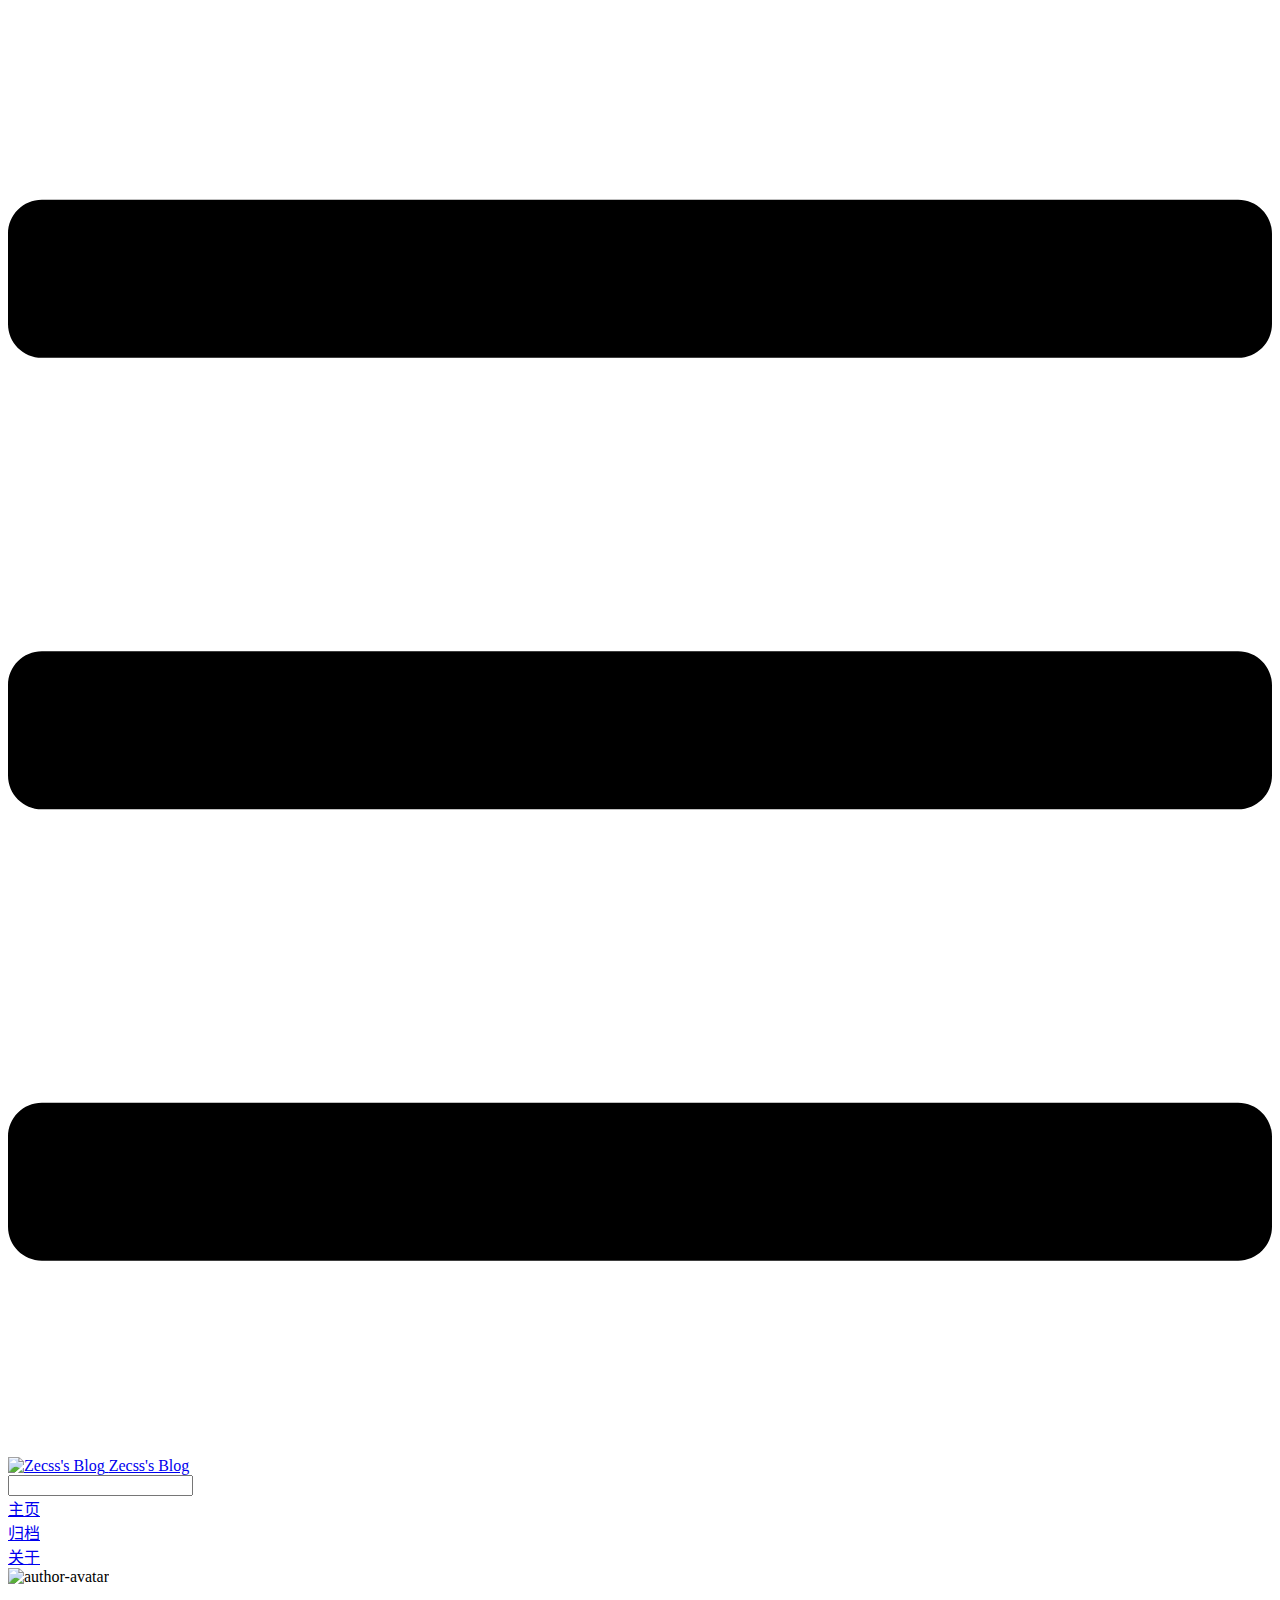
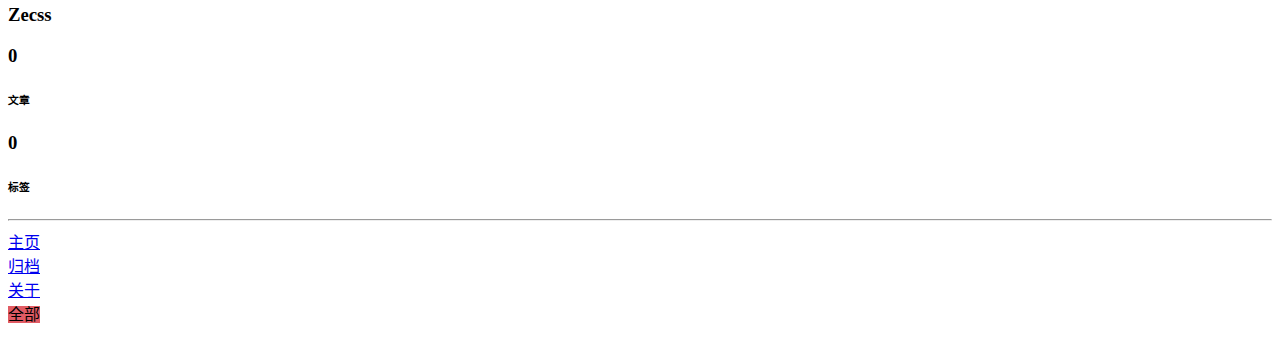
==== tag/index.html @ ce23696b "deploy" ====
<!DOCTYPE html>
<html lang="zh-CN">
  <head>
    <meta charset="utf-8">
    <meta name="viewport" content="width=device-width,initial-scale=1">
    <title>Tags | Zecss&#39;s Blog</title>
    <meta name="generator" content="VuePress 1.9.9">
    <link rel="icon" href="/ZecssPressfavicon.ico">
    <script>console.log('zecss')</script>
    <meta name="description" content="当你在凝视深渊的时候,深渊也在凝视着你">
    <meta name="viewport" content="width=device-width,initial-scale=1,user-scalable=no">
    <meta name="keywords" content="Zecss,博客">
    
    <link rel="preload" href="/ZecssPress/assets/css/0.styles.7a6e9ce0.css" as="style"><link rel="preload" href="/ZecssPress/assets/js/app.5733016c.js" as="script"><link rel="preload" href="/ZecssPress/assets/js/5.ae39bca9.js" as="script"><link rel="preload" href="/ZecssPress/assets/js/1.19423c90.js" as="script"><link rel="prefetch" href="/ZecssPress/assets/js/10.c12ebf94.js"><link rel="prefetch" href="/ZecssPress/assets/js/3.b3ade0ad.js"><link rel="prefetch" href="/ZecssPress/assets/js/4.1c7aa095.js"><link rel="prefetch" href="/ZecssPress/assets/js/6.a2711616.js"><link rel="prefetch" href="/ZecssPress/assets/js/7.eb9034a0.js"><link rel="prefetch" href="/ZecssPress/assets/js/8.ac666e15.js"><link rel="prefetch" href="/ZecssPress/assets/js/9.74412c0a.js">
    <link rel="stylesheet" href="/ZecssPress/assets/css/0.styles.7a6e9ce0.css">
  </head>
  <body>
    <div id="app" data-server-rendered="true"><div class="theme-container tags-wrapper no-sidebar" data-v-7dd95ae2 data-v-76b3aa19><div data-v-7dd95ae2><div class="password-shadow password-wrapper-out" style="display:none;" data-v-59e6cb88 data-v-7dd95ae2 data-v-7dd95ae2><h3 class="title" data-v-59e6cb88>Zecss's Blog</h3> <p class="description" data-v-59e6cb88>当你在凝视深渊的时候,深渊也在凝视着你</p> <label id="box" class="inputBox" data-v-59e6cb88><input type="password" value="" data-v-59e6cb88> <span data-v-59e6cb88>Konck! Knock!</span> <button data-v-59e6cb88>OK</button></label> <div class="footer" data-v-59e6cb88><span data-v-59e6cb88><i class="iconfont reco-theme" data-v-59e6cb88></i> <a target="blank" href="https://vuepress-theme-reco.recoluan.com" data-v-59e6cb88>vuePress-theme-reco</a></span> <span data-v-59e6cb88><i class="iconfont reco-copyright" data-v-59e6cb88></i> <a data-v-59e6cb88><span data-v-59e6cb88>Zecss</span>
          
        <span data-v-59e6cb88>2017 - </span>
        2023
      </a></span></div></div> <div class="hide" data-v-7dd95ae2><header class="navbar" data-v-7dd95ae2><div class="sidebar-button"><svg xmlns="http://www.w3.org/2000/svg" aria-hidden="true" role="img" viewBox="0 0 448 512" class="icon"><path fill="currentColor" d="M436 124H12c-6.627 0-12-5.373-12-12V80c0-6.627 5.373-12 12-12h424c6.627 0 12 5.373 12 12v32c0 6.627-5.373 12-12 12zm0 160H12c-6.627 0-12-5.373-12-12v-32c0-6.627 5.373-12 12-12h424c6.627 0 12 5.373 12 12v32c0 6.627-5.373 12-12 12zm0 160H12c-6.627 0-12-5.373-12-12v-32c0-6.627 5.373-12 12-12h424c6.627 0 12 5.373 12 12v32c0 6.627-5.373 12-12 12z"></path></svg></div> <a href="/ZecssPress/" class="home-link router-link-active"><img src="http://q2.qlogo.cn/headimg_dl?dst_uin=481945392&amp;spec=100" alt="Zecss's Blog" class="logo"> <span class="site-name">Zecss's Blog</span></a> <div class="links"><div class="color-picker"><a class="color-button"><i class="iconfont reco-color"></i></a> <div class="color-picker-menu" style="display:none;"><div class="mode-options"><h4 class="title">Choose mode</h4> <ul class="color-mode-options"><li class="dark">dark</li><li class="auto active">auto</li><li class="light">light</li></ul></div></div></div> <div class="search-box"><i class="iconfont reco-search"></i> <input aria-label="Search" autocomplete="off" spellcheck="false" value=""> <!----></div> <nav class="nav-links can-hide"><div class="nav-item"><a href="/ZecssPress/" class="nav-link"><i class="iconfont reco-home"></i>
  主页
</a></div><div class="nav-item"><a href="/ZecssPress/archives.html" class="nav-link"><i class="iconfont reco-date"></i>
  归档
</a></div><div class="nav-item"><a href="/ZecssPress/about.html" class="nav-link"><i class="iconfont reco-account"></i>
  关于
</a></div> <!----></nav></div></header> <div class="sidebar-mask" data-v-7dd95ae2></div> <aside class="sidebar" data-v-7dd95ae2><div class="personal-info-wrapper" data-v-1fad0c41 data-v-7dd95ae2><img src="/ZecssPressavatar.jpg" alt="author-avatar" class="personal-img" data-v-1fad0c41> <h3 class="name" data-v-1fad0c41>
    Zecss
  </h3> <div class="num" data-v-1fad0c41><div data-v-1fad0c41><h3 data-v-1fad0c41>0</h3> <h6 data-v-1fad0c41>文章</h6></div> <div data-v-1fad0c41><h3 data-v-1fad0c41>0</h3> <h6 data-v-1fad0c41>标签</h6></div></div> <ul class="social-links" data-v-1fad0c41></ul> <hr data-v-1fad0c41></div> <nav class="nav-links"><div class="nav-item"><a href="/ZecssPress/" class="nav-link"><i class="iconfont reco-home"></i>
  主页
</a></div><div class="nav-item"><a href="/ZecssPress/archives.html" class="nav-link"><i class="iconfont reco-date"></i>
  归档
</a></div><div class="nav-item"><a href="/ZecssPress/about.html" class="nav-link"><i class="iconfont reco-account"></i>
  关于
</a></div> <!----></nav> <!----> </aside> <div class="password-shadow password-wrapper-in" style="display:none;" data-v-59e6cb88 data-v-7dd95ae2><h3 class="title" data-v-59e6cb88>Tags</h3> <!----> <label id="box" class="inputBox" data-v-59e6cb88><input type="password" value="" data-v-59e6cb88> <span data-v-59e6cb88>Konck! Knock!</span> <button data-v-59e6cb88>OK</button></label> <div class="footer" data-v-59e6cb88><span data-v-59e6cb88><i class="iconfont reco-theme" data-v-59e6cb88></i> <a target="blank" href="https://vuepress-theme-reco.recoluan.com" data-v-59e6cb88>vuePress-theme-reco</a></span> <span data-v-59e6cb88><i class="iconfont reco-copyright" data-v-59e6cb88></i> <a data-v-59e6cb88><span data-v-59e6cb88>Zecss</span>
          
        <span data-v-59e6cb88>2017 - </span>
        2023
      </a></span></div></div> <div data-v-7dd95ae2><div class="tags" data-v-cbf58c6c data-v-76b3aa19><span class="active" style="background-color:#e15b64;display:;" data-v-cbf58c6c>全部</span></div> <div class="abstract-wrapper list" data-v-21a20f36 data-v-76b3aa19> <div class="pagation pagation" style="display:none;" data-v-22b6649c data-v-21a20f36><div class="pagation-list" data-v-22b6649c><span unselectable="on" class="jump" style="display:none;" data-v-22b6649c>上一页</span> <!----> <!---->  <!----> <!----> <!----> <span class="jumppoint" data-v-22b6649c>跳转至</span> <span class="jumpinp" data-v-22b6649c><input type="text" value="" data-v-22b6649c></span> <span class="jump gobtn" data-v-22b6649c>前往</span></div></div></div></div> <ul class="sub-sidebar sub-sidebar-wrapper" style="width:0;" data-v-b57cc07c data-v-7dd95ae2></ul></div></div></div><div class="global-ui"><div class="back-to-ceiling" style="right:1rem;bottom:6rem;width:2.5rem;height:2.5rem;border-radius:.25rem;line-height:2.5rem;display:none;" data-v-c6073ba8 data-v-c6073ba8><svg t="1574745035067" viewBox="0 0 1024 1024" version="1.1" xmlns="http://www.w3.org/2000/svg" p-id="5404" class="icon" data-v-c6073ba8><path d="M526.60727968 10.90185116a27.675 27.675 0 0 0-29.21455937 0c-131.36607665 82.28402758-218.69155461 228.01873535-218.69155402 394.07834331a462.20625001 462.20625001 0 0 0 5.36959153 69.94390903c1.00431239 6.55289093-0.34802892 13.13561351-3.76865779 18.80351572-32.63518765 54.11355614-51.75690182 118.55860487-51.7569018 187.94566865a371.06718723 371.06718723 0 0 0 11.50484808 91.98906777c6.53300375 25.50556257 41.68394495 28.14064038 52.69160883 4.22606766 17.37162448-37.73630017 42.14135425-72.50938081 72.80769204-103.21549295 2.18761121 3.04276886 4.15646224 6.24463696 6.40373557 9.22774369a1871.4375 1871.4375 0 0 0 140.04691725 5.34970492 1866.36093723 1866.36093723 0 0 0 140.04691723-5.34970492c2.24727335-2.98310674 4.21612437-6.18497483 6.3937923-9.2178004 30.66633723 30.70611158 55.4360664 65.4791928 72.80769147 103.21549355 11.00766384 23.91457269 46.15860503 21.27949489 52.69160879-4.22606768a371.15156223 371.15156223 0 0 0 11.514792-91.99901164c0-69.36717486-19.13165746-133.82216804-51.75690182-187.92578088-3.42062944-5.66790279-4.76302748-12.26056868-3.76865837-18.80351632a462.20625001 462.20625001 0 0 0 5.36959269-69.943909c-0.00994388-166.08943902-87.32547796-311.81420293-218.6915546-394.09823051zM605.93803103 357.87693858a93.93749974 93.93749974 0 1 1-187.89594924 6.1e-7 93.93749974 93.93749974 0 0 1 187.89594924-6.1e-7z" p-id="5405" data-v-c6073ba8></path><path d="M429.50777625 765.63860547C429.50777625 803.39355007 466.44236686 1000.39046097 512.00932183 1000.39046097c45.56695499 0 82.4922232-197.00623328 82.5015456-234.7518555 0-37.75494459-36.9345906-68.35043303-82.4922232-68.34111062-45.57627738-0.00932239-82.52019037 30.59548842-82.51086798 68.34111062z" p-id="5406" data-v-c6073ba8></path></svg></div></div></div>
    <script src="/ZecssPress/assets/js/app.5733016c.js" defer></script><script src="/ZecssPress/assets/js/5.ae39bca9.js" defer></script><script src="/ZecssPress/assets/js/1.19423c90.js" defer></script>
  </body>
</html>
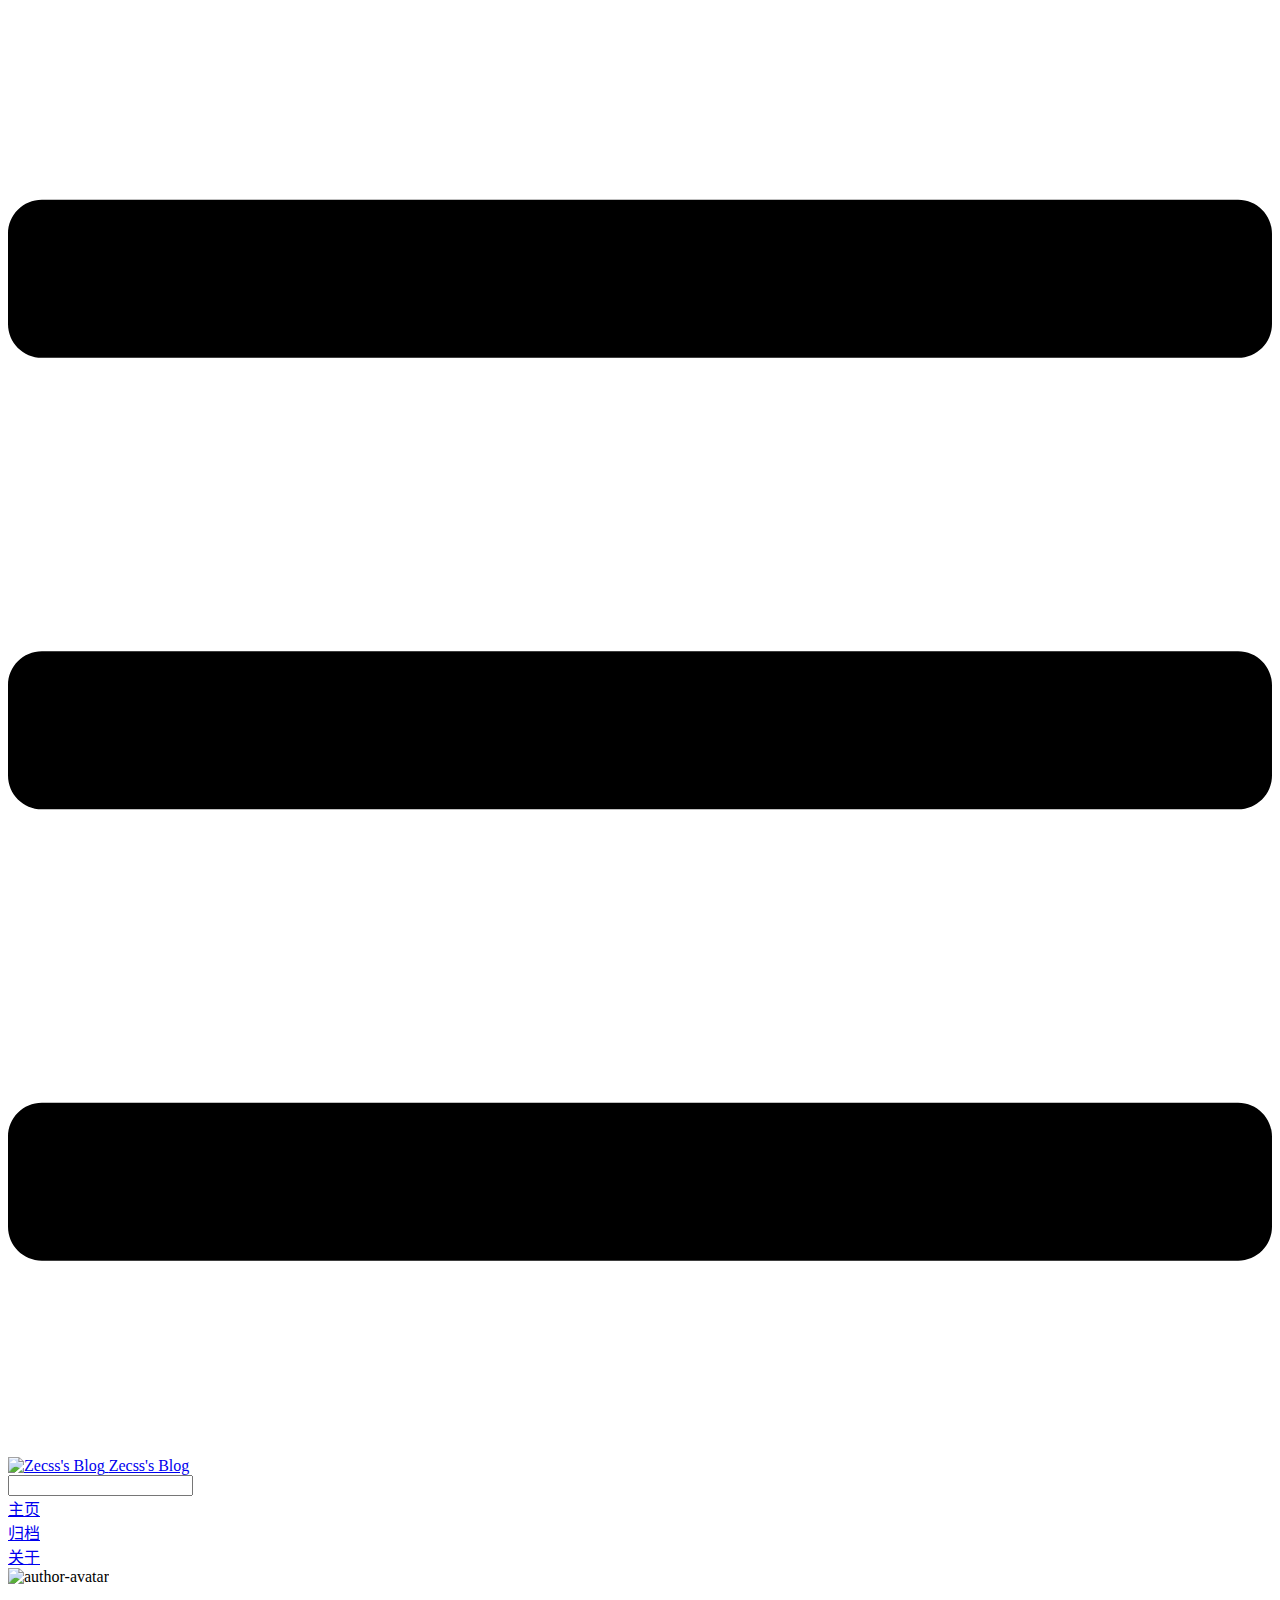
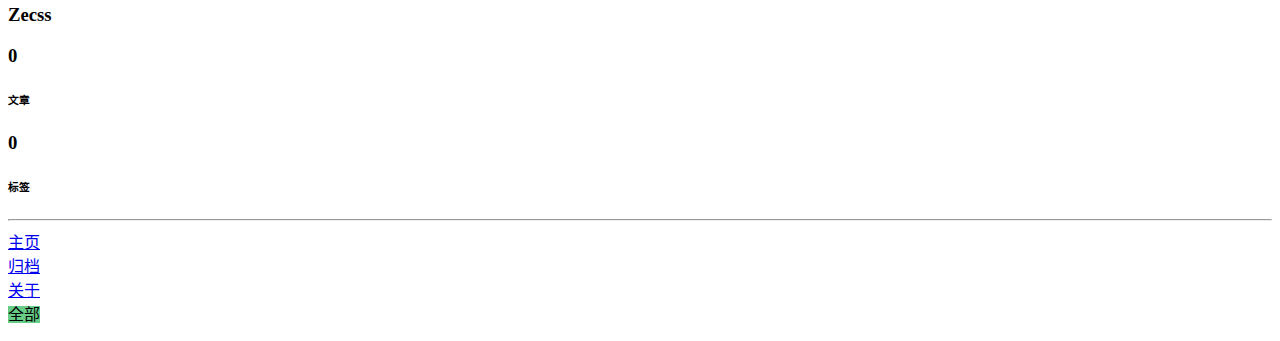
==== commit 67957b39: "deploy" ====
--- a/tag/index.html
+++ b/tag/index.html
@@ -37,7 +37,7 @@
           
         <span data-v-59e6cb88>2017 - </span>
         2023
-      </a></span></div></div> <div data-v-7dd95ae2><div class="tags" data-v-cbf58c6c data-v-76b3aa19><span class="active" style="background-color:#e15b64;display:;" data-v-cbf58c6c>全部</span></div> <div class="abstract-wrapper list" data-v-21a20f36 data-v-76b3aa19> <div class="pagation pagation" style="display:none;" data-v-22b6649c data-v-21a20f36><div class="pagation-list" data-v-22b6649c><span unselectable="on" class="jump" style="display:none;" data-v-22b6649c>上一页</span> <!----> <!---->  <!----> <!----> <!----> <span class="jumppoint" data-v-22b6649c>跳转至</span> <span class="jumpinp" data-v-22b6649c><input type="text" value="" data-v-22b6649c></span> <span class="jump gobtn" data-v-22b6649c>前往</span></div></div></div></div> <ul class="sub-sidebar sub-sidebar-wrapper" style="width:0;" data-v-b57cc07c data-v-7dd95ae2></ul></div></div></div><div class="global-ui"><div class="back-to-ceiling" style="right:1rem;bottom:6rem;width:2.5rem;height:2.5rem;border-radius:.25rem;line-height:2.5rem;display:none;" data-v-c6073ba8 data-v-c6073ba8><svg t="1574745035067" viewBox="0 0 1024 1024" version="1.1" xmlns="http://www.w3.org/2000/svg" p-id="5404" class="icon" data-v-c6073ba8><path d="M526.60727968 10.90185116a27.675 27.675 0 0 0-29.21455937 0c-131.36607665 82.28402758-218.69155461 228.01873535-218.69155402 394.07834331a462.20625001 462.20625001 0 0 0 5.36959153 69.94390903c1.00431239 6.55289093-0.34802892 13.13561351-3.76865779 18.80351572-32.63518765 54.11355614-51.75690182 118.55860487-51.7569018 187.94566865a371.06718723 371.06718723 0 0 0 11.50484808 91.98906777c6.53300375 25.50556257 41.68394495 28.14064038 52.69160883 4.22606766 17.37162448-37.73630017 42.14135425-72.50938081 72.80769204-103.21549295 2.18761121 3.04276886 4.15646224 6.24463696 6.40373557 9.22774369a1871.4375 1871.4375 0 0 0 140.04691725 5.34970492 1866.36093723 1866.36093723 0 0 0 140.04691723-5.34970492c2.24727335-2.98310674 4.21612437-6.18497483 6.3937923-9.2178004 30.66633723 30.70611158 55.4360664 65.4791928 72.80769147 103.21549355 11.00766384 23.91457269 46.15860503 21.27949489 52.69160879-4.22606768a371.15156223 371.15156223 0 0 0 11.514792-91.99901164c0-69.36717486-19.13165746-133.82216804-51.75690182-187.92578088-3.42062944-5.66790279-4.76302748-12.26056868-3.76865837-18.80351632a462.20625001 462.20625001 0 0 0 5.36959269-69.943909c-0.00994388-166.08943902-87.32547796-311.81420293-218.6915546-394.09823051zM605.93803103 357.87693858a93.93749974 93.93749974 0 1 1-187.89594924 6.1e-7 93.93749974 93.93749974 0 0 1 187.89594924-6.1e-7z" p-id="5405" data-v-c6073ba8></path><path d="M429.50777625 765.63860547C429.50777625 803.39355007 466.44236686 1000.39046097 512.00932183 1000.39046097c45.56695499 0 82.4922232-197.00623328 82.5015456-234.7518555 0-37.75494459-36.9345906-68.35043303-82.4922232-68.34111062-45.57627738-0.00932239-82.52019037 30.59548842-82.51086798 68.34111062z" p-id="5406" data-v-c6073ba8></path></svg></div></div></div>
+      </a></span></div></div> <div data-v-7dd95ae2><div class="tags" data-v-cbf58c6c data-v-76b3aa19><span class="active" style="background-color:#67cc86;display:;" data-v-cbf58c6c>全部</span></div> <div class="abstract-wrapper list" data-v-21a20f36 data-v-76b3aa19> <div class="pagation pagation" style="display:none;" data-v-22b6649c data-v-21a20f36><div class="pagation-list" data-v-22b6649c><span unselectable="on" class="jump" style="display:none;" data-v-22b6649c>上一页</span> <!----> <!---->  <!----> <!----> <!----> <span class="jumppoint" data-v-22b6649c>跳转至</span> <span class="jumpinp" data-v-22b6649c><input type="text" value="" data-v-22b6649c></span> <span class="jump gobtn" data-v-22b6649c>前往</span></div></div></div></div> <ul class="sub-sidebar sub-sidebar-wrapper" style="width:0;" data-v-b57cc07c data-v-7dd95ae2></ul></div></div></div><div class="global-ui"><div class="back-to-ceiling" style="right:1rem;bottom:6rem;width:2.5rem;height:2.5rem;border-radius:.25rem;line-height:2.5rem;display:none;" data-v-c6073ba8 data-v-c6073ba8><svg t="1574745035067" viewBox="0 0 1024 1024" version="1.1" xmlns="http://www.w3.org/2000/svg" p-id="5404" class="icon" data-v-c6073ba8><path d="M526.60727968 10.90185116a27.675 27.675 0 0 0-29.21455937 0c-131.36607665 82.28402758-218.69155461 228.01873535-218.69155402 394.07834331a462.20625001 462.20625001 0 0 0 5.36959153 69.94390903c1.00431239 6.55289093-0.34802892 13.13561351-3.76865779 18.80351572-32.63518765 54.11355614-51.75690182 118.55860487-51.7569018 187.94566865a371.06718723 371.06718723 0 0 0 11.50484808 91.98906777c6.53300375 25.50556257 41.68394495 28.14064038 52.69160883 4.22606766 17.37162448-37.73630017 42.14135425-72.50938081 72.80769204-103.21549295 2.18761121 3.04276886 4.15646224 6.24463696 6.40373557 9.22774369a1871.4375 1871.4375 0 0 0 140.04691725 5.34970492 1866.36093723 1866.36093723 0 0 0 140.04691723-5.34970492c2.24727335-2.98310674 4.21612437-6.18497483 6.3937923-9.2178004 30.66633723 30.70611158 55.4360664 65.4791928 72.80769147 103.21549355 11.00766384 23.91457269 46.15860503 21.27949489 52.69160879-4.22606768a371.15156223 371.15156223 0 0 0 11.514792-91.99901164c0-69.36717486-19.13165746-133.82216804-51.75690182-187.92578088-3.42062944-5.66790279-4.76302748-12.26056868-3.76865837-18.80351632a462.20625001 462.20625001 0 0 0 5.36959269-69.943909c-0.00994388-166.08943902-87.32547796-311.81420293-218.6915546-394.09823051zM605.93803103 357.87693858a93.93749974 93.93749974 0 1 1-187.89594924 6.1e-7 93.93749974 93.93749974 0 0 1 187.89594924-6.1e-7z" p-id="5405" data-v-c6073ba8></path><path d="M429.50777625 765.63860547C429.50777625 803.39355007 466.44236686 1000.39046097 512.00932183 1000.39046097c45.56695499 0 82.4922232-197.00623328 82.5015456-234.7518555 0-37.75494459-36.9345906-68.35043303-82.4922232-68.34111062-45.57627738-0.00932239-82.52019037 30.59548842-82.51086798 68.34111062z" p-id="5406" data-v-c6073ba8></path></svg></div></div></div>
     <script src="/ZecssPress/assets/js/app.5733016c.js" defer></script><script src="/ZecssPress/assets/js/5.ae39bca9.js" defer></script><script src="/ZecssPress/assets/js/1.19423c90.js" defer></script>
   </body>
 </html>
